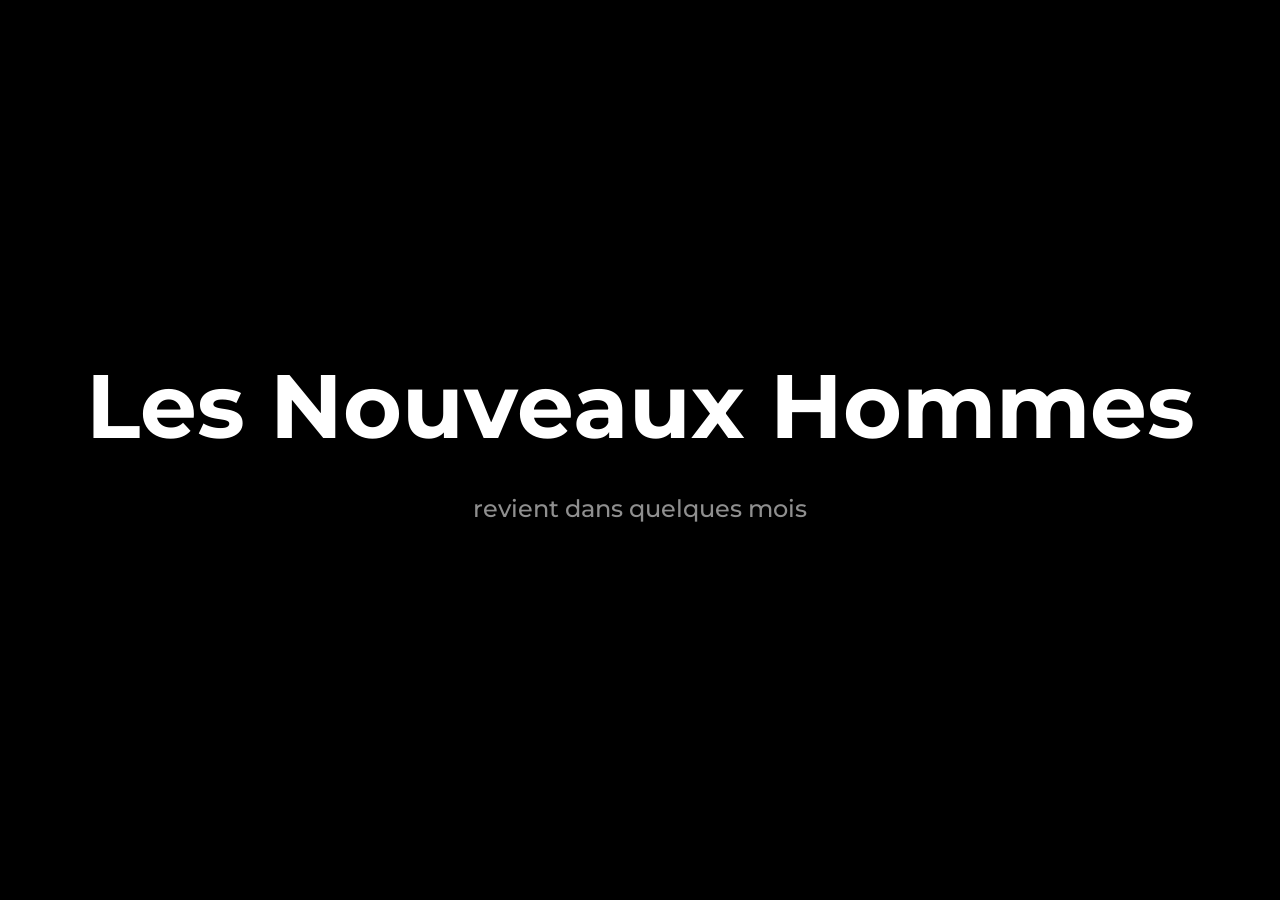
==== index.html @ 2c507a2c "change url" ====
<!DOCTYPE html>

<html lang="en-US">
<head>
    <meta charset="UTF-8"/>
    <meta name="viewport" content="width=device-width, initial-scale=1.0">
    <meta name="author" content="ThemeStarz">

    <link href="assets/fonts/font-awesome.css" rel="stylesheet" type="text/css">
    <link href="assets/fonts/elegant-fonts.css" rel="stylesheet" type="text/css">
    <link href="https://fonts.googleapis.com/css?family=Montserrat:400,700" rel="stylesheet">
    <link rel="stylesheet" href="assets/bootstrap/css/bootstrap.css" type="text/css">
    <link rel="stylesheet" href="assets/css/magnific-popup.css" type="text/css">
    <link rel="stylesheet" href="assets/css/style.css" type="text/css">

    <title>Les Nouveaux Hommes revient</title>

    <style>
        body { background-color: #000; }
    </style>

</head>

<body>

<div class="page-wrapper">
    <!-- <header>
        <div class="brand animate"><a href=""><img src="assets/img/logo.png" alt=""></a></div>
        <nav>
            <ul class="navigation animate">
                <li><a href="" data-toggle="modal" data-target="#modal-about-us">About Us</a></li>
                <li><a href="" data-toggle="modal" data-target="#modal-our-works">Our Works</a></li>
                <li><a href="" data-toggle="modal" data-target="#modal-services">Services</a></li>
                <li><a href="" data-toggle="modal" data-target="#modal-contact-us">Contact</a></li>
            </ul>
        </nav>
    </header> -->
    <div class="content-wrapper">
        <div class="content-main animate">
            <div class="container">
                <h1 class="font-size-90">Les Nouveaux Hommes</h1>
                <h2 class="opacity-60">revient dans quelques mois</h2>
            </div>
            <!--end container-->
        </div>
        <!--end content-main-->
        <div class="background-wrapper">
            <div id="background-content"></div>
        </div>
        <!--end background-wrapper-->
    </div>
    <!--end content-wrapper-->
    <!-- <footer>
        <div class="social-icons animate">
            <a href="#"><i class="fa fa-twitter"></i></a>
            <a href="#"><i class="fa fa-facebook"></i></a>
            <a href="#"><i class="fa fa-youtube"></i></a>
            <a href="#"><i class="fa fa-instagram"></i></a>
            <a href="#"><i class="fa fa-pinterest"></i></a>
            <a href="#"><i class="fa fa-google-plus"></i></a>
        </div>
    </footer> -->
</div>
<!--end page-wrapper-->

<script  src="assets/js/jquery-2.2.1.min.js"></script>
<script  src="assets/bootstrap/js/bootstrap.min.js"></script>
<script  src="assets/js/jquery.validate.min.js"></script>
<script  src="assets/js/jquery.magnific-popup.min.js"></script>
<script  src="assets/js/sketch.min.js"></script>
<script  src="assets/js/custom.js"></script>

<script>
    // Background

    var COLOURS = [ '#A7EBCA', '#dedede', '#ff6767', '#61dfff' ];
    var radius = 0;
    var randomColor = 0;

    Sketch.create({

        container: document.getElementById( 'background-content' ),
        autoclear: false,
        retina: 'auto',

        update: function() {
            radius = 0 + abs( sin( this.millis * 0.003 ) * 15 );
        },

        click: function() {
            randomColor = parseInt( 0 + (COLOURS.length - 0) * Math.random(), 10 ) ;
        },

        touchmove: function() {

            for ( var i = this.touches.length - 1, touch; i >= 0; i-- ) {

                touch = this.touches[i];

                this.lineCap = 'round';
                this.lineJoin = 'round';
                this.fillStyle = this.strokeStyle = COLOURS[ randomColor % COLOURS.length ];
                this.lineWidth = radius;

                this.beginPath();
                this.moveTo( touch.ox, touch.oy );
                this.lineTo( touch.x, touch.y );
                this.stroke();
            }
        }
    });


</script>

</body>
---- assets/fonts/elegant-fonts.css ----
@font-face {
	font-family: 'ElegantIcons';
	src:url('fonts/ElegantIcons.eot');
	src:url('fonts/ElegantIcons.eot?#iefix') format('embedded-opentype'),
		url('fonts/ElegantIcons.woff') format('woff'),
		url('fonts/ElegantIcons.ttf') format('truetype'),
		url('fonts/ElegantIcons.svg#ElegantIcons') format('svg');
	font-weight: normal;
	font-style: normal;
}

/* Use the following CSS code if you want to use data attributes for inserting your icons */
[data-icon]:before {
	font-family: 'ElegantIcons';
	content: attr(data-icon);
	speak: none;
	font-weight: normal;
	font-variant: normal;
	text-transform: none;
	line-height: 1;
	-webkit-font-smoothing: antialiased;
	-moz-osx-font-smoothing: grayscale;
}

/* Use the following CSS code if you want to have a class per icon */
/*
Instead of a list of all class selectors,
you can use the generic selector below, but it's slower:
[class*="your-class-prefix"] {
*/
.arrow_up, .arrow_down, .arrow_left, .arrow_right, .arrow_left-up, .arrow_right-up, .arrow_right-down, .arrow_left-down, .arrow-up-down, .arrow_up-down_alt, .arrow_left-right_alt, .arrow_left-right, .arrow_expand_alt2, .arrow_expand_alt, .arrow_condense, .arrow_expand, .arrow_move, .arrow_carrot-up, .arrow_carrot-down, .arrow_carrot-left, .arrow_carrot-right, .arrow_carrot-2up, .arrow_carrot-2down, .arrow_carrot-2left, .arrow_carrot-2right, .arrow_carrot-up_alt2, .arrow_carrot-down_alt2, .arrow_carrot-left_alt2, .arrow_carrot-right_alt2, .arrow_carrot-2up_alt2, .arrow_carrot-2down_alt2, .arrow_carrot-2left_alt2, .arrow_carrot-2right_alt2, .arrow_triangle-up, .arrow_triangle-down, .arrow_triangle-left, .arrow_triangle-right, .arrow_triangle-up_alt2, .arrow_triangle-down_alt2, .arrow_triangle-left_alt2, .arrow_triangle-right_alt2, .arrow_back, .icon_minus-06, .icon_plus, .icon_close, .icon_check, .icon_minus_alt2, .icon_plus_alt2, .icon_close_alt2, .icon_check_alt2, .icon_zoom-out_alt, .icon_zoom-in_alt, .icon_search, .icon_box-empty, .icon_box-selected, .icon_minus-box, .icon_plus-box, .icon_box-checked, .icon_circle-empty, .icon_circle-slelected, .icon_stop_alt2, .icon_stop, .icon_pause_alt2, .icon_pause, .icon_menu, .icon_menu-square_alt2, .icon_menu-circle_alt2, .icon_ul, .icon_ol, .icon_adjust-horiz, .icon_adjust-vert, .icon_document_alt, .icon_documents_alt, .icon_pencil, .icon_pencil-edit_alt, .icon_pencil-edit, .icon_folder-alt, .icon_folder-open_alt, .icon_folder-add_alt, .icon_info_alt, .icon_error-oct_alt, .icon_error-circle_alt, .icon_error-triangle_alt, .icon_question_alt2, .icon_question, .icon_comment_alt, .icon_chat_alt, .icon_vol-mute_alt, .icon_volume-low_alt, .icon_volume-high_alt, .icon_quotations, .icon_quotations_alt2, .icon_clock_alt, .icon_lock_alt, .icon_lock-open_alt, .icon_key_alt, .icon_cloud_alt, .icon_cloud-upload_alt, .icon_cloud-download_alt, .icon_image, .icon_images, .icon_lightbulb_alt, .icon_gift_alt, .icon_house_alt, .icon_genius, .icon_mobile, .icon_tablet, .icon_laptop, .icon_desktop, .icon_camera_alt, .icon_mail_alt, .icon_cone_alt, .icon_ribbon_alt, .icon_bag_alt, .icon_creditcard, .icon_cart_alt, .icon_paperclip, .icon_tag_alt, .icon_tags_alt, .icon_trash_alt, .icon_cursor_alt, .icon_mic_alt, .icon_compass_alt, .icon_pin_alt, .icon_pushpin_alt, .icon_map_alt, .icon_drawer_alt, .icon_toolbox_alt, .icon_book_alt, .icon_calendar, .icon_film, .icon_table, .icon_contacts_alt, .icon_headphones, .icon_lifesaver, .icon_piechart, .icon_refresh, .icon_link_alt, .icon_link, .icon_loading, .icon_blocked, .icon_archive_alt, .icon_heart_alt, .icon_star_alt, .icon_star-half_alt, .icon_star, .icon_star-half, .icon_tools, .icon_tool, .icon_cog, .icon_cogs, .arrow_up_alt, .arrow_down_alt, .arrow_left_alt, .arrow_right_alt, .arrow_left-up_alt, .arrow_right-up_alt, .arrow_right-down_alt, .arrow_left-down_alt, .arrow_condense_alt, .arrow_expand_alt3, .arrow_carrot_up_alt, .arrow_carrot-down_alt, .arrow_carrot-left_alt, .arrow_carrot-right_alt, .arrow_carrot-2up_alt, .arrow_carrot-2dwnn_alt, .arrow_carrot-2left_alt, .arrow_carrot-2right_alt, .arrow_triangle-up_alt, .arrow_triangle-down_alt, .arrow_triangle-left_alt, .arrow_triangle-right_alt, .icon_minus_alt, .icon_plus_alt, .icon_close_alt, .icon_check_alt, .icon_zoom-out, .icon_zoom-in, .icon_stop_alt, .icon_menu-square_alt, .icon_menu-circle_alt, .icon_document, .icon_documents, .icon_pencil_alt, .icon_folder, .icon_folder-open, .icon_folder-add, .icon_folder_upload, .icon_folder_download, .icon_info, .icon_error-circle, .icon_error-oct, .icon_error-triangle, .icon_question_alt, .icon_comment, .icon_chat, .icon_vol-mute, .icon_volume-low, .icon_volume-high, .icon_quotations_alt, .icon_clock, .icon_lock, .icon_lock-open, .icon_key, .icon_cloud, .icon_cloud-upload, .icon_cloud-download, .icon_lightbulb, .icon_gift, .icon_house, .icon_camera, .icon_mail, .icon_cone, .icon_ribbon, .icon_bag, .icon_cart, .icon_tag, .icon_tags, .icon_trash, .icon_cursor, .icon_mic, .icon_compass, .icon_pin, .icon_pushpin, .icon_map, .icon_drawer, .icon_toolbox, .icon_book, .icon_contacts, .icon_archive, .icon_heart, .icon_profile, .icon_group, .icon_grid-2x2, .icon_grid-3x3, .icon_music, .icon_pause_alt, .icon_phone, .icon_upload, .icon_download, .social_facebook, .social_twitter, .social_pinterest, .social_googleplus, .social_tumblr, .social_tumbleupon, .social_wordpress, .social_instagram, .social_dribbble, .social_vimeo, .social_linkedin, .social_rss, .social_deviantart, .social_share, .social_myspace, .social_skype, .social_youtube, .social_picassa, .social_googledrive, .social_flickr, .social_blogger, .social_spotify, .social_delicious, .social_facebook_circle, .social_twitter_circle, .social_pinterest_circle, .social_googleplus_circle, .social_tumblr_circle, .social_stumbleupon_circle, .social_wordpress_circle, .social_instagram_circle, .social_dribbble_circle, .social_vimeo_circle, .social_linkedin_circle, .social_rss_circle, .social_deviantart_circle, .social_share_circle, .social_myspace_circle, .social_skype_circle, .social_youtube_circle, .social_picassa_circle, .social_googledrive_alt2, .social_flickr_circle, .social_blogger_circle, .social_spotify_circle, .social_delicious_circle, .social_facebook_square, .social_twitter_square, .social_pinterest_square, .social_googleplus_square, .social_tumblr_square, .social_stumbleupon_square, .social_wordpress_square, .social_instagram_square, .social_dribbble_square, .social_vimeo_square, .social_linkedin_square, .social_rss_square, .social_deviantart_square, .social_share_square, .social_myspace_square, .social_skype_square, .social_youtube_square, .social_picassa_square, .social_googledrive_square, .social_flickr_square, .social_blogger_square, .social_spotify_square, .social_delicious_square, .icon_printer, .icon_calulator, .icon_building, .icon_floppy, .icon_drive, .icon_search-2, .icon_id, .icon_id-2, .icon_puzzle, .icon_like, .icon_dislike, .icon_mug, .icon_currency, .icon_wallet, .icon_pens, .icon_easel, .icon_flowchart, .icon_datareport, .icon_briefcase, .icon_shield, .icon_percent, .icon_globe, .icon_globe-2, .icon_target, .icon_hourglass, .icon_balance, .icon_rook, .icon_printer-alt, .icon_calculator_alt, .icon_building_alt, .icon_floppy_alt, .icon_drive_alt, .icon_search_alt, .icon_id_alt, .icon_id-2_alt, .icon_puzzle_alt, .icon_like_alt, .icon_dislike_alt, .icon_mug_alt, .icon_currency_alt, .icon_wallet_alt, .icon_pens_alt, .icon_easel_alt, .icon_flowchart_alt, .icon_datareport_alt, .icon_briefcase_alt, .icon_shield_alt, .icon_percent_alt, .icon_globe_alt, .icon_clipboard {
	font-family: 'ElegantIcons';
	speak: none;
	font-style: normal;
	font-weight: normal;
	font-variant: normal;
	text-transform: none;
	line-height: 1;
	-webkit-font-smoothing: antialiased;
}
.arrow_up:before {
	content: "\21";
}
.arrow_down:before {
	content: "\22";
}
.arrow_left:before {
	content: "\23";
}
.arrow_right:before {
	content: "\24";
}
.arrow_left-up:before {
	content: "\25";
}
.arrow_right-up:before {
	content: "\26";
}
.arrow_right-down:before {
	content: "\27";
}
.arrow_left-down:before {
	content: "\28";
}
.arrow-up-down:before {
	content: "\29";
}
.arrow_up-down_alt:before {
	content: "\2a";
}
.arrow_left-right_alt:before {
	content: "\2b";
}
.arrow_left-right:before {
	content: "\2c";
}
.arrow_expand_alt2:before {
	content: "\2d";
}
.arrow_expand_alt:before {
	content: "\2e";
}
.arrow_condense:before {
	content: "\2f";
}
.arrow_expand:before {
	content: "\30";
}
.arrow_move:before {
	content: "\31";
}
.arrow_carrot-up:before {
	content: "\32";
}
.arrow_carrot-down:before {
	content: "\33";
}
.arrow_carrot-left:before {
	content: "\34";
}
.arrow_carrot-right:before {
	content: "\35";
}
.arrow_carrot-2up:before {
	content: "\36";
}
.arrow_carrot-2down:before {
	content: "\37";
}
.arrow_carrot-2left:before {
	content: "\38";
}
.arrow_carrot-2right:before {
	content: "\39";
}
.arrow_carrot-up_alt2:before {
	content: "\3a";
}
.arrow_carrot-down_alt2:before {
	content: "\3b";
}
.arrow_carrot-left_alt2:before {
	content: "\3c";
}
.arrow_carrot-right_alt2:before {
	content: "\3d";
}
.arrow_carrot-2up_alt2:before {
	content: "\3e";
}
.arrow_carrot-2down_alt2:before {
	content: "\3f";
}
.arrow_carrot-2left_alt2:before {
	content: "\40";
}
.arrow_carrot-2right_alt2:before {
	content: "\41";
}
.arrow_triangle-up:before {
	content: "\42";
}
.arrow_triangle-down:before {
	content: "\43";
}
.arrow_triangle-left:before {
	content: "\44";
}
.arrow_triangle-right:before {
	content: "\45";
}
.arrow_triangle-up_alt2:before {
	content: "\46";
}
.arrow_triangle-down_alt2:before {
	content: "\47";
}
.arrow_triangle-left_alt2:before {
	content: "\48";
}
.arrow_triangle-right_alt2:before {
	content: "\49";
}
.arrow_back:before {
	content: "\4a";
}
.icon_minus-06:before {
	content: "\4b";
}
.icon_plus:before {
	content: "\4c";
}
.icon_close:before {
	content: "\4d";
}
.icon_check:before {
	content: "\4e";
}
.icon_minus_alt2:before {
	content: "\4f";
}
.icon_plus_alt2:before {
	content: "\50";
}
.icon_close_alt2:before {
	content: "\51";
}
.icon_check_alt2:before {
	content: "\52";
}
.icon_zoom-out_alt:before {
	content: "\53";
}
.icon_zoom-in_alt:before {
	content: "\54";
}
.icon_search:before {
	content: "\55";
}
.icon_box-empty:before {
	content: "\56";
}
.icon_box-selected:before {
	content: "\57";
}
.icon_minus-box:before {
	content: "\58";
}
.icon_plus-box:before {
	content: "\59";
}
.icon_box-checked:before {
	content: "\5a";
}
.icon_circle-empty:before {
	content: "\5b";
}
.icon_circle-slelected:before {
	content: "\5c";
}
.icon_stop_alt2:before {
	content: "\5d";
}
.icon_stop:before {
	content: "\5e";
}
.icon_pause_alt2:before {
	content: "\5f";
}
.icon_pause:before {
	content: "\60";
}
.icon_menu:before {
	content: "\61";
}
.icon_menu-square_alt2:before {
	content: "\62";
}
.icon_menu-circle_alt2:before {
	content: "\63";
}
.icon_ul:before {
	content: "\64";
}
.icon_ol:before {
	content: "\65";
}
.icon_adjust-horiz:before {
	content: "\66";
}
.icon_adjust-vert:before {
	content: "\67";
}
.icon_document_alt:before {
	content: "\68";
}
.icon_documents_alt:before {
	content: "\69";
}
.icon_pencil:before {
	content: "\6a";
}
.icon_pencil-edit_alt:before {
	content: "\6b";
}
.icon_pencil-edit:before {
	content: "\6c";
}
.icon_folder-alt:before {
	content: "\6d";
}
.icon_folder-open_alt:before {
	content: "\6e";
}
.icon_folder-add_alt:before {
	content: "\6f";
}
.icon_info_alt:before {
	content: "\70";
}
.icon_error-oct_alt:before {
	content: "\71";
}
.icon_error-circle_alt:before {
	content: "\72";
}
.icon_error-triangle_alt:before {
	content: "\73";
}
.icon_question_alt2:before {
	content: "\74";
}
.icon_question:before {
	content: "\75";
}
.icon_comment_alt:before {
	content: "\76";
}
.icon_chat_alt:before {
	content: "\77";
}
.icon_vol-mute_alt:before {
	content: "\78";
}
.icon_volume-low_alt:before {
	content: "\79";
}
.icon_volume-high_alt:before {
	content: "\7a";
}
.icon_quotations:before {
	content: "\7b";
}
.icon_quotations_alt2:before {
	content: "\7c";
}
.icon_clock_alt:before {
	content: "\7d";
}
.icon_lock_alt:before {
	content: "\7e";
}
.icon_lock-open_alt:before {
	content: "\e000";
}
.icon_key_alt:before {
	content: "\e001";
}
.icon_cloud_alt:before {
	content: "\e002";
}
.icon_cloud-upload_alt:before {
	content: "\e003";
}
.icon_cloud-download_alt:before {
	content: "\e004";
}
.icon_image:before {
	content: "\e005";
}
.icon_images:before {
	content: "\e006";
}
.icon_lightbulb_alt:before {
	content: "\e007";
}
.icon_gift_alt:before {
	content: "\e008";
}
.icon_house_alt:before {
	content: "\e009";
}
.icon_genius:before {
	content: "\e00a";
}
.icon_mobile:before {
	content: "\e00b";
}
.icon_tablet:before {
	content: "\e00c";
}
.icon_laptop:before {
	content: "\e00d";
}
.icon_desktop:before {
	content: "\e00e";
}
.icon_camera_alt:before {
	content: "\e00f";
}
.icon_mail_alt:before {
	content: "\e010";
}
.icon_cone_alt:before {
	content: "\e011";
}
.icon_ribbon_alt:before {
	content: "\e012";
}
.icon_bag_alt:before {
	content: "\e013";
}
.icon_creditcard:before {
	content: "\e014";
}
.icon_cart_alt:before {
	content: "\e015";
}
.icon_paperclip:before {
	content: "\e016";
}
.icon_tag_alt:before {
	content: "\e017";
}
.icon_tags_alt:before {
	content: "\e018";
}
.icon_trash_alt:before {
	content: "\e019";
}
.icon_cursor_alt:before {
	content: "\e01a";
}
.icon_mic_alt:before {
	content: "\e01b";
}
.icon_compass_alt:before {
	content: "\e01c";
}
.icon_pin_alt:before {
	content: "\e01d";
}
.icon_pushpin_alt:before {
	content: "\e01e";
}
.icon_map_alt:before {
	content: "\e01f";
}
.icon_drawer_alt:before {
	content: "\e020";
}
.icon_toolbox_alt:before {
	content: "\e021";
}
.icon_book_alt:before {
	content: "\e022";
}
.icon_calendar:before {
	content: "\e023";
}
.icon_film:before {
	content: "\e024";
}
.icon_table:before {
	content: "\e025";
}
.icon_contacts_alt:before {
	content: "\e026";
}
.icon_headphones:before {
	content: "\e027";
}
.icon_lifesaver:before {
	content: "\e028";
}
.icon_piechart:before {
	content: "\e029";
}
.icon_refresh:before {
	content: "\e02a";
}
.icon_link_alt:before {
	content: "\e02b";
}
.icon_link:before {
	content: "\e02c";
}
.icon_loading:before {
	content: "\e02d";
}
.icon_blocked:before {
	content: "\e02e";
}
.icon_archive_alt:before {
	content: "\e02f";
}
.icon_heart_alt:before {
	content: "\e030";
}
.icon_star_alt:before {
	content: "\e031";
}
.icon_star-half_alt:before {
	content: "\e032";
}
.icon_star:before {
	content: "\e033";
}
.icon_star-half:before {
	content: "\e034";
}
.icon_tools:before {
	content: "\e035";
}
.icon_tool:before {
	content: "\e036";
}
.icon_cog:before {
	content: "\e037";
}
.icon_cogs:before {
	content: "\e038";
}
.arrow_up_alt:before {
	content: "\e039";
}
.arrow_down_alt:before {
	content: "\e03a";
}
.arrow_left_alt:before {
	content: "\e03b";
}
.arrow_right_alt:before {
	content: "\e03c";
}
.arrow_left-up_alt:before {
	content: "\e03d";
}
.arrow_right-up_alt:before {
	content: "\e03e";
}
.arrow_right-down_alt:before {
	content: "\e03f";
}
.arrow_left-down_alt:before {
	content: "\e040";
}
.arrow_condense_alt:before {
	content: "\e041";
}
.arrow_expand_alt3:before {
	content: "\e042";
}
.arrow_carrot_up_alt:before {
	content: "\e043";
}
.arrow_carrot-down_alt:before {
	content: "\e044";
}
.arrow_carrot-left_alt:before {
	content: "\e045";
}
.arrow_carrot-right_alt:before {
	content: "\e046";
}
.arrow_carrot-2up_alt:before {
	content: "\e047";
}
.arrow_carrot-2dwnn_alt:before {
	content: "\e048";
}
.arrow_carrot-2left_alt:before {
	content: "\e049";
}
.arrow_carrot-2right_alt:before {
	content: "\e04a";
}
.arrow_triangle-up_alt:before {
	content: "\e04b";
}
.arrow_triangle-down_alt:before {
	content: "\e04c";
}
.arrow_triangle-left_alt:before {
	content: "\e04d";
}
.arrow_triangle-right_alt:before {
	content: "\e04e";
}
.icon_minus_alt:before {
	content: "\e04f";
}
.icon_plus_alt:before {
	content: "\e050";
}
.icon_close_alt:before {
	content: "\e051";
}
.icon_check_alt:before {
	content: "\e052";
}
.icon_zoom-out:before {
	content: "\e053";
}
.icon_zoom-in:before {
	content: "\e054";
}
.icon_stop_alt:before {
	content: "\e055";
}
.icon_menu-square_alt:before {
	content: "\e056";
}
.icon_menu-circle_alt:before {
	content: "\e057";
}
.icon_document:before {
	content: "\e058";
}
.icon_documents:before {
	content: "\e059";
}
.icon_pencil_alt:before {
	content: "\e05a";
}
.icon_folder:before {
	content: "\e05b";
}
.icon_folder-open:before {
	content: "\e05c";
}
.icon_folder-add:before {
	content: "\e05d";
}
.icon_folder_upload:before {
	content: "\e05e";
}
.icon_folder_download:before {
	content: "\e05f";
}
.icon_info:before {
	content: "\e060";
}
.icon_error-circle:before {
	content: "\e061";
}
.icon_error-oct:before {
	content: "\e062";
}
.icon_error-triangle:before {
	content: "\e063";
}
.icon_question_alt:before {
	content: "\e064";
}
.icon_comment:before {
	content: "\e065";
}
.icon_chat:before {
	content: "\e066";
}
.icon_vol-mute:before {
	content: "\e067";
}
.icon_volume-low:before {
	content: "\e068";
}
.icon_volume-high:before {
	content: "\e069";
}
.icon_quotations_alt:before {
	content: "\e06a";
}
.icon_clock:before {
	content: "\e06b";
}
.icon_lock:before {
	content: "\e06c";
}
.icon_lock-open:before {
	content: "\e06d";
}
.icon_key:before {
	content: "\e06e";
}
.icon_cloud:before {
	content: "\e06f";
}
.icon_cloud-upload:before {
	content: "\e070";
}
.icon_cloud-download:before {
	content: "\e071";
}
.icon_lightbulb:before {
	content: "\e072";
}
.icon_gift:before {
	content: "\e073";
}
.icon_house:before {
	content: "\e074";
}
.icon_camera:before {
	content: "\e075";
}
.icon_mail:before {
	content: "\e076";
}
.icon_cone:before {
	content: "\e077";
}
.icon_ribbon:before {
	content: "\e078";
}
.icon_bag:before {
	content: "\e079";
}
.icon_cart:before {
	content: "\e07a";
}
.icon_tag:before {
	content: "\e07b";
}
.icon_tags:before {
	content: "\e07c";
}
.icon_trash:before {
	content: "\e07d";
}
.icon_cursor:before {
	content: "\e07e";
}
.icon_mic:before {
	content: "\e07f";
}
.icon_compass:before {
	content: "\e080";
}
.icon_pin:before {
	content: "\e081";
}
.icon_pushpin:before {
	content: "\e082";
}
.icon_map:before {
	content: "\e083";
}
.icon_drawer:before {
	content: "\e084";
}
.icon_toolbox:before {
	content: "\e085";
}
.icon_book:before {
	content: "\e086";
}
.icon_contacts:before {
	content: "\e087";
}
.icon_archive:before {
	content: "\e088";
}
.icon_heart:before {
	content: "\e089";
}
.icon_profile:before {
	content: "\e08a";
}
.icon_group:before {
	content: "\e08b";
}
.icon_grid-2x2:before {
	content: "\e08c";
}
.icon_grid-3x3:before {
	content: "\e08d";
}
.icon_music:before {
	content: "\e08e";
}
.icon_pause_alt:before {
	content: "\e08f";
}
.icon_phone:before {
	content: "\e090";
}
.icon_upload:before {
	content: "\e091";
}
.icon_download:before {
	content: "\e092";
}
.social_facebook:before {
	content: "\e093";
}
.social_twitter:before {
	content: "\e094";
}
.social_pinterest:before {
	content: "\e095";
}
.social_googleplus:before {
	content: "\e096";
}
.social_tumblr:before {
	content: "\e097";
}
.social_tumbleupon:before {
	content: "\e098";
}
.social_wordpress:before {
	content: "\e099";
}
.social_instagram:before {
	content: "\e09a";
}
.social_dribbble:before {
	content: "\e09b";
}
.social_vimeo:before {
	content: "\e09c";
}
.social_linkedin:before {
	content: "\e09d";
}
.social_rss:before {
	content: "\e09e";
}
.social_deviantart:before {
	content: "\e09f";
}
.social_share:before {
	content: "\e0a0";
}
.social_myspace:before {
	content: "\e0a1";
}
.social_skype:before {
	content: "\e0a2";
}
.social_youtube:before {
	content: "\e0a3";
}
.social_picassa:before {
	content: "\e0a4";
}
.social_googledrive:before {
	content: "\e0a5";
}
.social_flickr:before {
	content: "\e0a6";
}
.social_blogger:before {
	content: "\e0a7";
}
.social_spotify:before {
	content: "\e0a8";
}
.social_delicious:before {
	content: "\e0a9";
}
.social_facebook_circle:before {
	content: "\e0aa";
}
.social_twitter_circle:before {
	content: "\e0ab";
}
.social_pinterest_circle:before {
	content: "\e0ac";
}
.social_googleplus_circle:before {
	content: "\e0ad";
}
.social_tumblr_circle:before {
	content: "\e0ae";
}
.social_stumbleupon_circle:before {
	content: "\e0af";
}
.social_wordpress_circle:before {
	content: "\e0b0";
}
.social_instagram_circle:before {
	content: "\e0b1";
}
.social_dribbble_circle:before {
	content: "\e0b2";
}
.social_vimeo_circle:before {
	content: "\e0b3";
}
.social_linkedin_circle:before {
	content: "\e0b4";
}
.social_rss_circle:before {
	content: "\e0b5";
}
.social_deviantart_circle:before {
	content: "\e0b6";
}
.social_share_circle:before {
	content: "\e0b7";
}
.social_myspace_circle:before {
	content: "\e0b8";
}
.social_skype_circle:before {
	content: "\e0b9";
}
.social_youtube_circle:before {
	content: "\e0ba";
}
.social_picassa_circle:before {
	content: "\e0bb";
}
.social_googledrive_alt2:before {
	content: "\e0bc";
}
.social_flickr_circle:before {
	content: "\e0bd";
}
.social_blogger_circle:before {
	content: "\e0be";
}
.social_spotify_circle:before {
	content: "\e0bf";
}
.social_delicious_circle:before {
	content: "\e0c0";
}
.social_facebook_square:before {
	content: "\e0c1";
}
.social_twitter_square:before {
	content: "\e0c2";
}
.social_pinterest_square:before {
	content: "\e0c3";
}
.social_googleplus_square:before {
	content: "\e0c4";
}
.social_tumblr_square:before {
	content: "\e0c5";
}
.social_stumbleupon_square:before {
	content: "\e0c6";
}
.social_wordpress_square:before {
	content: "\e0c7";
}
.social_instagram_square:before {
	content: "\e0c8";
}
.social_dribbble_square:before {
	content: "\e0c9";
}
.social_vimeo_square:before {
	content: "\e0ca";
}
.social_linkedin_square:before {
	content: "\e0cb";
}
.social_rss_square:before {
	content: "\e0cc";
}
.social_deviantart_square:before {
	content: "\e0cd";
}
.social_share_square:before {
	content: "\e0ce";
}
.social_myspace_square:before {
	content: "\e0cf";
}
.social_skype_square:before {
	content: "\e0d0";
}
.social_youtube_square:before {
	content: "\e0d1";
}
.social_picassa_square:before {
	content: "\e0d2";
}
.social_googledrive_square:before {
	content: "\e0d3";
}
.social_flickr_square:before {
	content: "\e0d4";
}
.social_blogger_square:before {
	content: "\e0d5";
}
.social_spotify_square:before {
	content: "\e0d6";
}
.social_delicious_square:before {
	content: "\e0d7";
}
.icon_printer:before {
	content: "\e103";
}
.icon_calulator:before {
	content: "\e0ee";
}
.icon_building:before {
	content: "\e0ef";
}
.icon_floppy:before {
	content: "\e0e8";
}
.icon_drive:before {
	content: "\e0ea";
}
.icon_search-2:before {
	content: "\e101";
}
.icon_id:before {
	content: "\e107";
}
.icon_id-2:before {
	content: "\e108";
}
.icon_puzzle:before {
	content: "\e102";
}
.icon_like:before {
	content: "\e106";
}
.icon_dislike:before {
	content: "\e0eb";
}
.icon_mug:before {
	content: "\e105";
}
.icon_currency:before {
	content: "\e0ed";
}
.icon_wallet:before {
	content: "\e100";
}
.icon_pens:before {
	content: "\e104";
}
.icon_easel:before {
	content: "\e0e9";
}
.icon_flowchart:before {
	content: "\e109";
}
.icon_datareport:before {
	content: "\e0ec";
}
.icon_briefcase:before {
	content: "\e0fe";
}
.icon_shield:before {
	content: "\e0f6";
}
.icon_percent:before {
	content: "\e0fb";
}
.icon_globe:before {
	content: "\e0e2";
}
.icon_globe-2:before {
	content: "\e0e3";
}
.icon_target:before {
	content: "\e0f5";
}
.icon_hourglass:before {
	content: "\e0e1";
}
.icon_balance:before {
	content: "\e0ff";
}
.icon_rook:before {
	content: "\e0f8";
}
.icon_printer-alt:before {
	content: "\e0fa";
}
.icon_calculator_alt:before {
	content: "\e0e7";
}
.icon_building_alt:before {
	content: "\e0fd";
}
.icon_floppy_alt:before {
	content: "\e0e4";
}
.icon_drive_alt:before {
	content: "\e0e5";
}
.icon_search_alt:before {
	content: "\e0f7";
}
.icon_id_alt:before {
	content: "\e0e0";
}
.icon_id-2_alt:before {
	content: "\e0fc";
}
.icon_puzzle_alt:before {
	content: "\e0f9";
}
.icon_like_alt:before {
	content: "\e0dd";
}
.icon_dislike_alt:before {
	content: "\e0f1";
}
.icon_mug_alt:before {
	content: "\e0dc";
}
.icon_currency_alt:before {
	content: "\e0f3";
}
.icon_wallet_alt:before {
	content: "\e0d8";
}
.icon_pens_alt:before {
	content: "\e0db";
}
.icon_easel_alt:before {
	content: "\e0f0";
}
.icon_flowchart_alt:before {
	content: "\e0df";
}
.icon_datareport_alt:before {
	content: "\e0f2";
}
.icon_briefcase_alt:before {
	content: "\e0f4";
}
.icon_shield_alt:before {
	content: "\e0d9";
}
.icon_percent_alt:before {
	content: "\e0da";
}
.icon_globe_alt:before {
	content: "\e0de";
}
.icon_clipboard:before {
	content: "\e0e6";
}


	.glyph {
		float: left;
		text-align: center;
		padding: .75em;
		margin: .4em 1.5em .75em 0;
		width: 6em;
text-shadow: none;
	}
        .glyph_big {
        font-size: 128px;
        color: #59c5dc;
        float: left;
        margin-right: 20px;
        }

        .glyph div { padding-bottom: 10px;}

	.glyph input {
		font-family: consolas, monospace;
		font-size: 12px;
		width: 100%;
		text-align: center;
		border: 0;
		box-shadow: 0 0 0 1px #ccc;
		padding: .2em;
                -moz-border-radius: 5px;
                -webkit-border-radius: 5px;
	}
	.centered {
		margin-left: auto;
		margin-right: auto;
	}
	.glyph .fs1 {
		font-size: 2em;
	}
---- assets/css/style.css ----
/*----------------------------------------------------------------------------------------------------------------------
Project:	    CreaSoon
Version:        1.0.0

Default Color   #000;

Body copy:		'Monsterat', sans-serif; 14px;
Headers:		'Monsterat', sans-serif;

----------------------------------------------------------------------------------------------------------------------*/

/*----------------------------------------------------------------------------------------------------------------------
[Table of contents]

A. Basic Styling
  -- Styling

B. Helpers
  -- Animations
  -- Universal Classes

C. Components
  -- Background
  -- Box
  -- Content wrapper
  -- Count-down
  -- Footer
  -- Forms
  -- Header
  -- Magnific popup
  -- Map
  -- Modal
  -- Page wrapper
  -- Parallax
  -- Person
  -- Skill
  -- Social icons
  -- Work;

----------------------------------------------------------------------------------------------------------------------*/

/***********************************************************************************************************************
A. Basic Styling
***********************************************************************************************************************/

body, html {
    height: 100%;
    font-family: 'Montserrat', sans-serif;
    font-size: 1rem;
    overflow: hidden;
    position: relative;
    margin-right: 0 !important;
    margin: 0;
}

a {
    transition: .4s ease;
    outline: none !important;
    color: #000;
}

a:hover, a:focus, a:active {
    text-decoration: none;
}

a.icon i {
    margin-right: .375rem;
    margin-left: .375rem;
}

dl dt {
    float: left;
}

dl dd {
    text-align: right;
    margin-bottom: .375rem;
}

h1 {
    font-size: 5rem;
    font-weight: bold;
}

h2 {
    font-size: 1.5rem;
}

h4 {
    font-size: 1.125rem;
    font-weight: bold;
}

h5 {
    font-size: .875rem;
}

p {
    opacity: .6;
}

img {
    max-width: 100%;
}

section {
    margin-bottom: 2.5rem;
}

/***********************************************************************************************************************
B. Helpers
***********************************************************************************************************************/

/* Animate */

.animate {
    transition: .6s;
    opacity: 0;
    transform: scale(.98);
}

.animate.idle {
    opacity: 1;
    transform: scale(1);
}

.background-wrapper, .active-slider {
    position: absolute;
    top: 0;
    left: 0;
    width: 100%;
    height: 100%;
    z-index: 0;
    overflow: hidden;
}

.background-wrapper img, .active-slider img {
    width: 100%;
    height: auto;
}

.background-wrapper .map, .active-slider .map {
    height: 100%;
}

.background-wrapper .background-color, .active-slider .background-color {
    position: absolute;
    top: 0;
    left: 0;
    width: 100%;
    height: 100%;
    z-index: -2;
}

.background-wrapper .background-color.background-color-white,
.active-slider .background-color.background-color-white {
    background-color: #fff;
}

.background-wrapper .background-color.background-color-black,
.active-slider .background-color.background-color-black {
    background-color: #000;
}

.bg-transfer {
    background-size: cover;
    background-position: center center;
    position: absolute;
    top: 0;
    left: 0;
    height: 100%;
    overflow: hidden;
    z-index: -1;
    width: 100%;
}

.bg-transfer img {
    display: none !important;
}

.bg-transfer.bg-fixed {
    background-attachment: fixed;
    background-size: 100%;
    background-position: top center;
}

.center {
    text-align: center;
}

.note {
    opacity: .4;
    font-size: .75rem;
    margin: .5rem 0;
}

.shadow {
    box-shadow: 0 .0625rem .625rem rgba(0, 0, 0, .07);
}

.font-size-10 {
    font-size: .625rem;
}

.font-size-20 {
    font-size: 1.25rem;
}

.font-size-30 {
    font-size: 1.875rem;
}

.font-size-40 {
    font-size: 2.5rem;
}

.font-size-50 {
    font-size: 3.125rem;
}

.font-size-60 {
    font-size: 3.75rem;
}

.font-size-70 {
    font-size: 4.375rem;
}

.font-size-80 {
    font-size: 5rem;
}

.font-size-90 {
    font-size: 5.625rem;
}

.font-size-100 {
    font-size: 6.25rem;
}

.font-size-110 {
    font-size: 6.875rem;
}

.font-size-120 {
    font-size: 7.5rem;
}

.opacity-90 {
    opacity: .9;
}

.opacity-80 {
    opacity: .8;
}

.opacity-70 {
    opacity: .7;
}

.opacity-60 {
    opacity: .6;
}

.opacity-50 {
    opacity: .5;
}

.opacity-40 {
    opacity: .4;
}

.opacity-30 {
    opacity: .3;
}

.opacity-20 {
    opacity: .2;
}

.opacity-19 {
    opacity: .19;
}

.opacity-18 {
    opacity: .18;
}

.opacity-17 {
    opacity: .17;
}

.opacity-16 {
    opacity: .16;
}

.opacity-15 {
    opacity: .15;
}

.opacity-14 {
    opacity: .14;
}

.opacity-13 {
    opacity: .13;
}

.opacity-12 {
    opacity: .12;
}

.opacity-11 {
    opacity: .11;
}

.opacity-10 {
    opacity: .1;
}

.opacity-9 {
    opacity: .09;
}

.opacity-8 {
    opacity: .08;
}

.opacity-7 {
    opacity: .07;
}

.opacity-6 {
    opacity: .06;
}

.opacity-5 {
    opacity: .05;
}

.opacity-4 {
    opacity: .04;
}

.opacity-3 {
    opacity: .03;
}

.opacity-2 {
    opacity: .02;
}

.opacity-1 {
    opacity: .01;
}

.opacity-0 {
    opacity: 0;
}

/***********************************************************************************************************************
C. Components
***********************************************************************************************************************/

/* Background */

#background-content {
    height: 100%;
    width: 100%;
}

/* -- Box */

.box {
    margin-bottom: 1.875rem;
}

.box .icon {
    margin-top: .9375rem;
}

/* -- Content Wrapper */

.content-wrapper {
    display: table;
    height: 100%;
    width: 100%;
    position: absolute;
}

.content-wrapper .content-main {
    text-align: center;
    z-index: 1;
    pointer-events: none;
    display: table-cell;
    vertical-align: middle;
    position: relative;
}

.content-wrapper .content-main h1 {
    margin-bottom: 2.5rem;
    color: #fff;
}

.content-wrapper .content-main h2 {
    margin-top: 1.25rem;
    margin-bottom: 2.5rem;
    color: #efefef;
}

.content-wrapper .content-main form {
    pointer-events: auto;
    margin-top: 1.875rem;
    margin-bottom: 1.25rem;
}

.content-wrapper .content-main .container {
    z-index: 1;
    position: relative;
}

/* -- Count Down */

.count-down {
    margin-bottom: 3.75rem;
}

.count-down .countdown-row {
    width: 100%;
}

.count-down .countdown-row.countdown-show4 .countdown-section {
    width: 25%;
}

.count-down .countdown-row.countdown-show3 .countdown-section {
    width: 33%;
}

.count-down .countdown-row.countdown-show2 .countdown-section {
    width: 50%;
}

.count-down .countdown-row.countdown-show1 .countdown-section {
    width: 100%;
}

.count-down .countdown-row .countdown-section {
    display: inline-block;
    position: relative;
}

.count-down .countdown-row .countdown-amount {
    font-size: 3.75rem;
    font-weight: bold;
    display: block;
    margin-bottom: -1.25rem;
    position: relative;
}

.count-down .countdown-row .countdown-period {
    opacity: .5;
    font-size: .75rem;
    text-transform: uppercase;
}

/* -- Footer */

footer {
    position: absolute;
    bottom: .625rem;
    text-align: center;
    width: 100%;
}

footer .social-icons a {
    opacity: .5;
    color: #000;
    padding: .3125rem .625rem;
    display: inline-block;
    font-size: 1.125rem;
}

footer .social-icons a:hover {
    opacity: 1;
}

input[type="text"], input[type="email"], input[type="date"], input[type="time"],
input[type="search"], input[type="password"], input[type="number"],
input[type="tel"], textarea.form-control {
    border-radius: 0;
    transition: .3s;
    box-shadow: none;
    -webkit-appearance: none;
    background-color: rgba(0, 0, 0, .03);
    border: 0 solid transparent;
    color: rgba(0, 0, 0, .6);
    outline: none !important;
    padding-top: .75rem;
    padding-bottom: .75rem;
    padding-left: .75rem;
    padding-right: .75rem;
    width: 100%;
    height: inherit;
    font-size: .875rem;
}

input[type="text"]:active, input[type="text"]:focus, input[type="email"]:active,
input[type="email"]:focus, input[type="date"]:active, input[type="date"]:focus,
input[type="time"]:active, input[type="time"]:focus, input[type="search"]:active,
input[type="search"]:focus, input[type="password"]:active,
input[type="password"]:focus, input[type="number"]:active,
input[type="number"]:focus, input[type="tel"]:active, input[type="tel"]:focus,
textarea.form-control:active, textarea.form-control:focus {
    box-shadow: none;
    background-color: rgba(0, 0, 0, .06);
    border-color: #fff;
}

input[type="text"]:hover, input[type="email"]:hover, input[type="date"]:hover,
input[type="time"]:hover, input[type="search"]:hover,
input[type="password"]:hover, input[type="number"]:hover,
input[type="tel"]:hover, textarea.form-control:hover {
    box-shadow: none;
    background-color: rgba(0, 0, 0, .06);
}

form.has-background {
    border-radius: .3125rem;
    background-color: rgba(0, 0, 0, .3);
    padding: 1.25rem;
}

form.submitted .status {
    transform: scale(1);
}

form.submitted .form-group, form.submitted .input-group {
    pointer-events: none;
}

form .status {
    transform: scale(.1);
    transition: .4s ease;
    top: -1.25rem;
    right: -1.25rem;
    position: absolute;
}

form .status .status-icon {
    border-radius: 50%;
    transition: .4s ease;
    width: 2.5rem;
    height: 2.5rem;
    background-color: grey;
    color: #fff;
    text-align: center;
    line-height: 2.5rem;
}

form .status .status-icon.valid {
    background-color: #50aa8d;
}

form .status .status-icon.invalid {
    background-color: #e45544;
}

form .status i {
    font-size: 1.125rem;
}

.form ::-webkit-input-placeholder {
    color: rgba(0, 0, 0, .3);
}

.form :-moz-placeholder {
    color: rgba(0, 0, 0, .3);
}

.form ::-moz-placeholder {
    color: rgba(0, 0, 0, .3);
}

.form :-ms-input-placeholder {
    color: rgba(0, 0, 0, .3);
}

.input-group {
    box-shadow: .0625rem .0625rem .5rem rgba(0, 0, 0, .07);
    border-radius: 3.125rem;
    width: 100%;
    overflow: hidden;
}

.input-group .input-group-btn {
    position: absolute;
    height: 100%;
    right: 0;
    width: auto;
    z-index: 5;
}

.input-group .input-group-btn .btn {
    transform: scale(.8);
    border-radius: 100%;
    transition: .4s ease;
    border: .1875rem solid rgba(0, 0, 0, .03);
    background-color: transparent;
    height: 100%;
    outline: none !important;
    width: 5rem;
    font-size: 1.5rem;
}

.input-group .input-group-btn .btn:hover {
    background-color: rgba(0, 0, 0, .03);
}

.input-group input[type="text"], .input-group input[type="email"],
.input-group input[type="date"], .input-group input[type="time"],
.input-group input[type="search"], .input-group input[type="password"],
.input-group input[type="number"], .input-group input[type="tel"],
.input-group textarea.form-control {
    border-radius: 0;
    transition: .3s;
    box-shadow: none;
    -webkit-appearance: none;
    background-color: #fff;
    border: .125rem solid #fff;
    color: rgba(0, 0, 0, .6);
    outline: none !important;
    padding-top: 1.5625rem;
    padding-bottom: 1.5625rem;
    padding-left: 1.5625rem;
    padding-right: 1.5625rem;
    width: 100%;
    height: inherit;
    font-size: 1.125rem;
}

.input-group input[type="text"]:active, .input-group input[type="text"]:focus,
.input-group input[type="email"]:active, .input-group input[type="email"]:focus,
.input-group input[type="date"]:active, .input-group input[type="date"]:focus,
.input-group input[type="time"]:active, .input-group input[type="time"]:focus,
.input-group input[type="search"]:active,
.input-group input[type="search"]:focus,
.input-group input[type="password"]:active,
.input-group input[type="password"]:focus,
.input-group input[type="number"]:active,
.input-group input[type="number"]:focus, .input-group input[type="tel"]:active,
.input-group input[type="tel"]:focus, .input-group textarea.form-control:active,
.input-group textarea.form-control:focus {
    box-shadow: none;
    background-color: #fff;
    border-color: #fff;
}

.input-group input[type="text"]:hover, .input-group input[type="email"]:hover,
.input-group input[type="date"]:hover, .input-group input[type="time"]:hover,
.input-group input[type="search"]:hover,
.input-group input[type="password"]:hover,
.input-group input[type="number"]:hover, .input-group input[type="tel"]:hover,
.input-group textarea.form-control:hover {
    box-shadow: none;
    background-color: #fff;
}

.form-group .btn {
    padding-top: .875rem;
    padding-bottom: .875rem;
}

/* -- Header */

.page-wrapper header {
    position: fixed;
    z-index: 999;
    padding: 1.875rem;
    display: table;
    width: 100%;
    pointer-events: none;
}

.page-wrapper header .brand {
    text-align: left;
    display: table-cell;
    vertical-align: middle;
    pointer-events: auto;
}

.page-wrapper header nav {
    display: table-cell;
    vertical-align: middle;
    text-align: right;
}

.page-wrapper header nav .navigation li {
    display: inline-block;
}

.page-wrapper header nav .navigation li a {
    padding: .3125rem .375rem;
    font-weight: bold;
    text-transform: uppercase;
    font-size: .75rem;
    pointer-events: auto;
}

/* -- Magnific Popup */

.mfp-wrap {
    z-index: 2000;
}

.mfp-bg {
    z-index: 1999;
}

/* -- Map */

#map {
    height: 12.5rem;
    width: 100%;
}

/* -- Modal */

.modal {
    text-align: center;
}

.modal.fade .modal-dialog {
    transform: translate(0, 0) scale(.95);
}

.modal.fade.in .modal-dialog {
    transform: translate(0, 0) scale(1);
}

.modal-dialog {
    width: auto;
    display: inline-block;
    text-align: left;
    vertical-align: middle;
    max-width: 100%;
}

.modal-dialog .modal-content {
    border-radius: 0;
    border: none;
}

.modal-dialog .modal-content h2 {
    font-size: 2.25rem;
    font-weight: bold;
}

.modal-dialog .modal-content h3 {
    font-size: 1.5rem;
    margin-bottom: 1.875rem;
}

.modal-dialog .modal-content .modal-header {
    border-bottom: none;
    padding: 4.0625rem 2.8125rem;
}

.modal-dialog .modal-content .modal-header .close {
    opacity: 1;
    background-color: #fff;
    padding: .625rem .875rem;
    position: absolute;
    top: 0;
    right: 0;
    margin-top: 0;
}

.modal-dialog .modal-content .modal-body {
    padding: 2.1875rem 2.8125rem;
}

/* -- Page Wrapper */

.page-wrapper {
    position: relative;
    height: 100%;
    width: 100%;
}

/* -- Parallax */

.parallax {
    position: absolute;
    bottom: 0;
    list-style: none;
    margin-bottom: 0;
}

.parallax img {
    max-width: inherit;
    width: auto;
    position: absolute;
    bottom: 0;
}

/* -- Person */

.person h4 {
    margin-bottom: .3125rem;
}

.person h5 {
    opacity: .7;
    margin-top: .3125rem;
}

.person .image {
    border-radius: 100%;
    height: 7.5rem;
    width: 7.5rem;
    position: relative;
    overflow: hidden;
    z-index: 1;
    display: inline-block;
}

/* -- Skill */

.skill {
    position: relative;
    margin-bottom: 2.5rem;
}

.skill h4 {
    font-size: .875rem;
    text-transform: uppercase;
}

.skill aside {
    opacity: .8;
    position: absolute;
    right: 0;
    top: 0;
}

.skill .bar {
    position: relative;
}

.skill .bar .bar-active, .skill .bar .bar-background {
    height: .125rem;
    background-color: #000;
    position: absolute;
    top: 0;
    left: 0;
}

.skill .bar .bar-background {
    opacity: .2;
    width: 100%;
}

/* -- Social Icons */

.social-icons a {
    color: #000;
    padding: .3125rem;
    display: inline-block;
}

/* -- Work */

.work {
    display: block;
    position: relative;
    margin-bottom: 1.875rem;
}

.work .description {
    position: absolute;
    bottom: .625rem;
    z-index: 2;
    left: .625rem;
}

.work .description h4 {
    font-size: 1.125rem;
    font-weight: bold;
    margin-bottom: .125rem;
    margin-top: 0;
    background-color: #fff;
    padding: .125rem;
    display: inline-block;
}

.work .description h5 {
    font-size: .875rem;
    margin-bottom: 0;
    margin-top: 0;
    background-color: #fff;
    padding: .125rem;
}

.work .image {
    position: relative;
    height: 13.75rem;
    z-index: 1;
}

@media screen and (min-width: 48rem) {
    .modal:before {
        display: inline-block;
        vertical-align: middle;
        content: " ";
        height: 100%;
    }
}
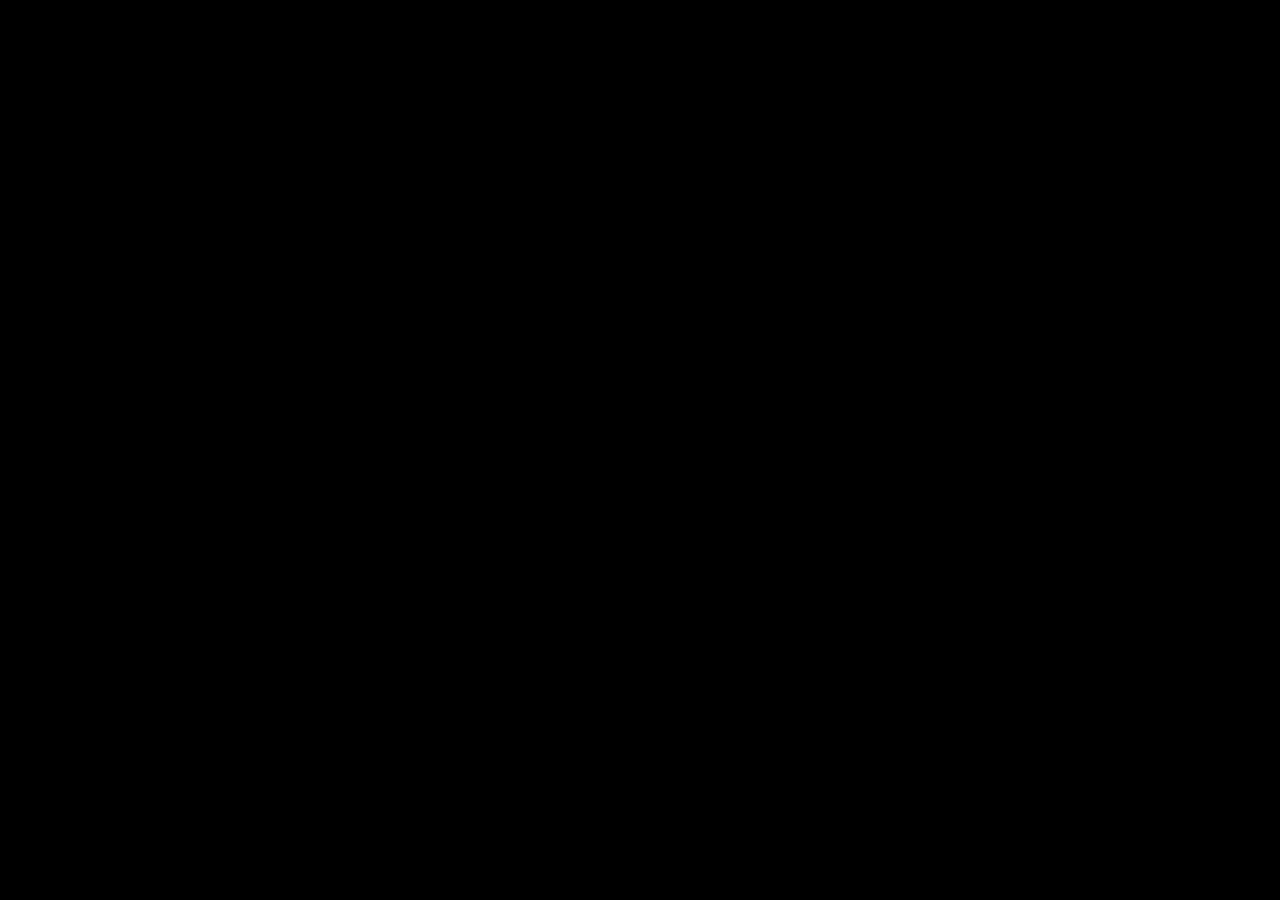
==== commit c3fc1476: "Update index.html" ====
--- a/index.html
+++ b/index.html
@@ -24,17 +24,6 @@
 <body>
 
 <div class="page-wrapper">
-    <!-- <header>
-        <div class="brand animate"><a href=""><img src="assets/img/logo.png" alt=""></a></div>
-        <nav>
-            <ul class="navigation animate">
-                <li><a href="" data-toggle="modal" data-target="#modal-about-us">About Us</a></li>
-                <li><a href="" data-toggle="modal" data-target="#modal-our-works">Our Works</a></li>
-                <li><a href="" data-toggle="modal" data-target="#modal-services">Services</a></li>
-                <li><a href="" data-toggle="modal" data-target="#modal-contact-us">Contact</a></li>
-            </ul>
-        </nav>
-    </header> -->
     <div class="content-wrapper">
         <div class="content-main animate">
             <div class="container">
@@ -49,68 +38,6 @@
         </div>
         <!--end background-wrapper-->
     </div>
-    <!--end content-wrapper-->
-    <!-- <footer>
-        <div class="social-icons animate">
-            <a href="#"><i class="fa fa-twitter"></i></a>
-            <a href="#"><i class="fa fa-facebook"></i></a>
-            <a href="#"><i class="fa fa-youtube"></i></a>
-            <a href="#"><i class="fa fa-instagram"></i></a>
-            <a href="#"><i class="fa fa-pinterest"></i></a>
-            <a href="#"><i class="fa fa-google-plus"></i></a>
-        </div>
-    </footer> -->
 </div>
 <!--end page-wrapper-->
-
-<script  src="assets/js/jquery-2.2.1.min.js"></script>
-<script  src="assets/bootstrap/js/bootstrap.min.js"></script>
-<script  src="assets/js/jquery.validate.min.js"></script>
-<script  src="assets/js/jquery.magnific-popup.min.js"></script>
-<script  src="assets/js/sketch.min.js"></script>
-<script  src="assets/js/custom.js"></script>
-
-<script>
-    // Background
-
-    var COLOURS = [ '#A7EBCA', '#dedede', '#ff6767', '#61dfff' ];
-    var radius = 0;
-    var randomColor = 0;
-
-    Sketch.create({
-
-        container: document.getElementById( 'background-content' ),
-        autoclear: false,
-        retina: 'auto',
-
-        update: function() {
-            radius = 0 + abs( sin( this.millis * 0.003 ) * 15 );
-        },
-
-        click: function() {
-            randomColor = parseInt( 0 + (COLOURS.length - 0) * Math.random(), 10 ) ;
-        },
-
-        touchmove: function() {
-
-            for ( var i = this.touches.length - 1, touch; i >= 0; i-- ) {
-
-                touch = this.touches[i];
-
-                this.lineCap = 'round';
-                this.lineJoin = 'round';
-                this.fillStyle = this.strokeStyle = COLOURS[ randomColor % COLOURS.length ];
-                this.lineWidth = radius;
-
-                this.beginPath();
-                this.moveTo( touch.ox, touch.oy );
-                this.lineTo( touch.x, touch.y );
-                this.stroke();
-            }
-        }
-    });
-
-
-</script>
-
 </body>
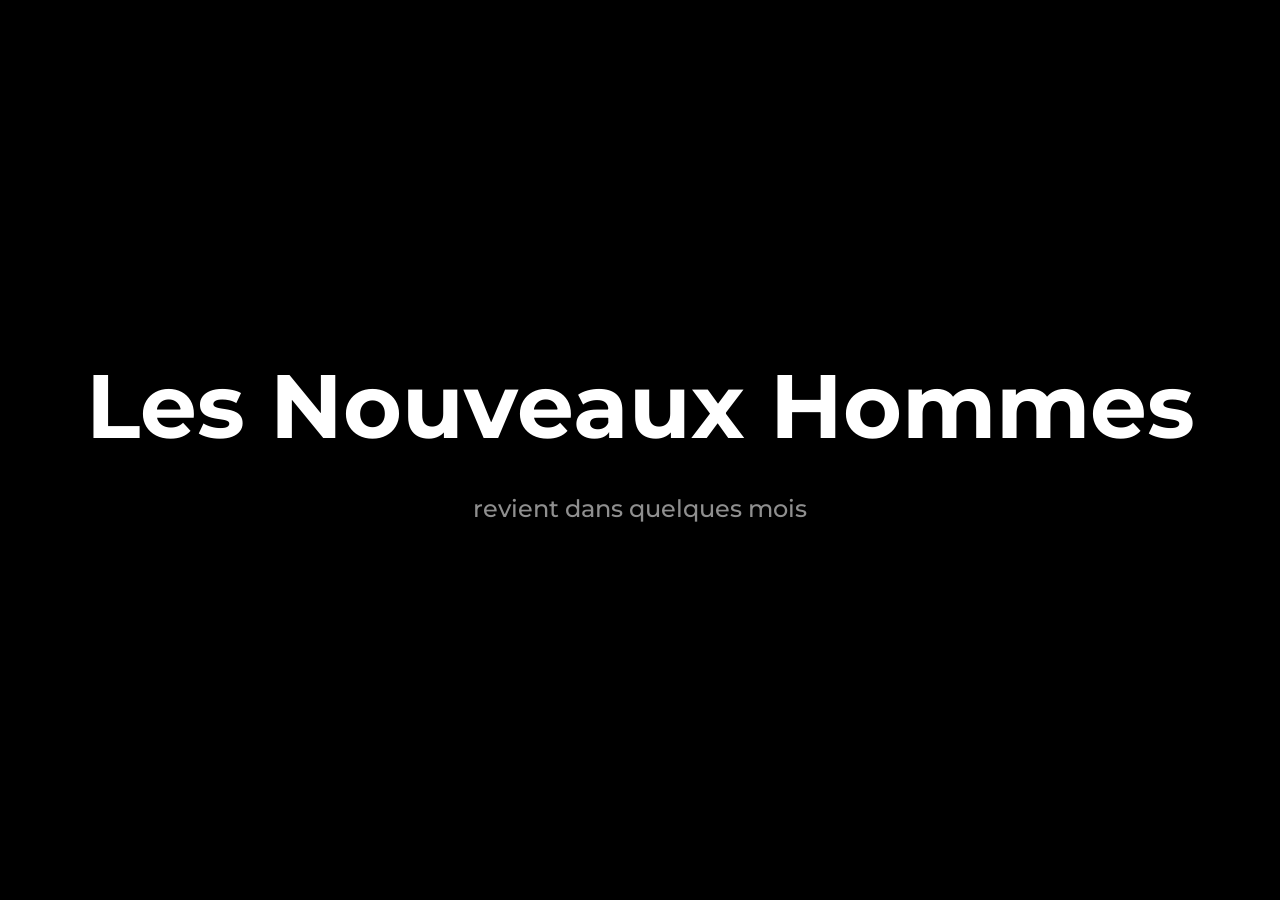
==== commit 9a612993: "Update index.html" ====
--- a/index.html
+++ b/index.html
@@ -1,10 +1,10 @@
 <!DOCTYPE html>
 
-<html lang="en-US">
+<html lang="fr-FR">
 <head>
     <meta charset="UTF-8"/>
     <meta name="viewport" content="width=device-width, initial-scale=1.0">
-    <meta name="author" content="ThemeStarz">
+    <meta name="author" content="Ali Chehat">
 
     <link href="assets/fonts/font-awesome.css" rel="stylesheet" type="text/css">
     <link href="assets/fonts/elegant-fonts.css" rel="stylesheet" type="text/css">
@@ -25,7 +25,7 @@
 
 <div class="page-wrapper">
     <div class="content-wrapper">
-        <div class="content-main animate">
+        <div class="content-main">
             <div class="container">
                 <h1 class="font-size-90">Les Nouveaux Hommes</h1>
                 <h2 class="opacity-60">revient dans quelques mois</h2>
